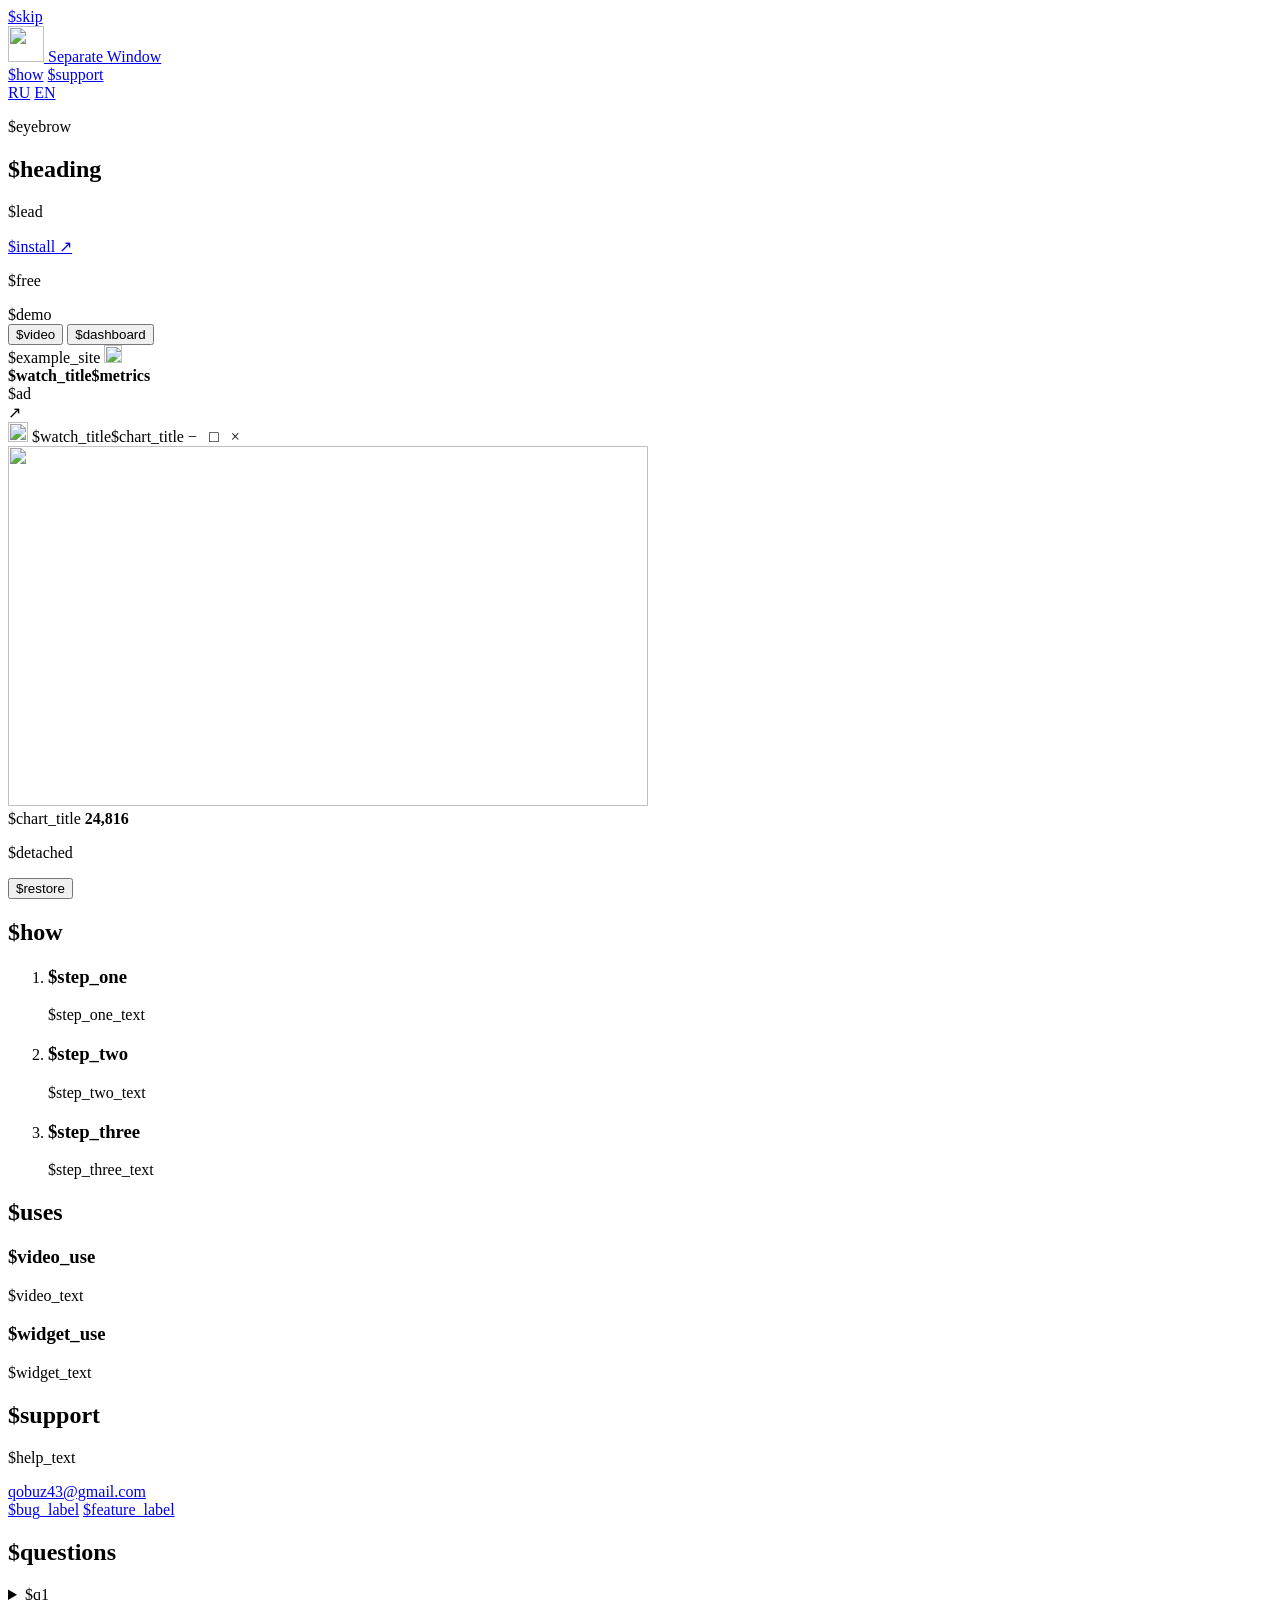
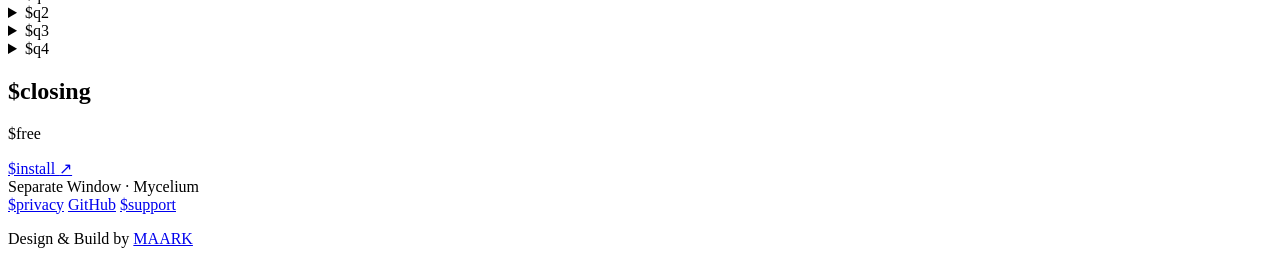
==== website/index.html @ 199af9a7 "fix: focus and highlight the website support section" ====
<!doctype html>
<html lang="$lang">
<head>
  <meta charset="utf-8">
  <meta name="viewport" content="width=device-width,initial-scale=1,viewport-fit=cover">
  <meta name="theme-color" content="#f4f5f7">
  <title>$title</title>
  <meta name="description" content="$description">
  <link rel="canonical" href="$canonical">
  <link rel="alternate" hreflang="ru" href="https://separate.maark.ru/">
  <link rel="alternate" hreflang="en" href="https://separate.maark.ru/en/">
  <link rel="alternate" hreflang="x-default" href="https://separate.maark.ru/">
  <meta property="og:type" content="website">
  <meta property="og:site_name" content="Separate Window">
  <meta property="og:title" content="$title">
  <meta property="og:description" content="$description">
  <meta property="og:url" content="$canonical">
  <meta property="og:locale" content="$locale">
  <meta property="og:image" content="https://separate.maark.ru/assets/share.png">
  <meta name="twitter:card" content="summary_large_image">
  <link rel="icon" href="/favicon.ico">
  <link rel="stylesheet" href="/assets/site.css?v=$style_version">
  <script src="/assets/site.js?v=$script_version" defer></script>
</head>
<body data-detach="$detach" data-restore="$restore" data-detached="$detached" data-restored="$restored">
  <a class="skip" href="#main">$skip</a>
  <header class="shell top">
    <a class="brand" href="$home">
      <img src="/assets/icon.png" width="36" height="36" alt="">
      <span>Separate Window</span>
    </a>
    <nav class="topnav" aria-label="$navigation">
      <a class="nav-copy" href="#how">$how</a>
      <a class="nav-copy" href="#support">$support</a>
      <div class="languages" aria-label="$language">
        <a href="/" lang="ru" hreflang="ru"$current_ru>RU</a>
        <a href="/en/" lang="en" hreflang="en"$current_en>EN</a>
      </div>
    </nav>
  </header>
  <main id="main">
    <section class="shell hero">
      <div class="hero-copy">
        <p class="eyebrow">$eyebrow</p>
        <h1>$heading</h1>
        <p class="lead">$lead</p>
        <a class="primary" href="$store">$install <span aria-hidden="true">↗</span></a>
        <p class="note">$free</p>
      </div>
      <div class="demo" data-scene="video" data-floating="true">
        <div class="demo-top">
          <span class="demo-label"><span aria-hidden="true"></span>$demo</span>
          <div class="demo-tabs" role="group" aria-label="$example">
            <button type="button" data-scene-button="video" aria-pressed="true">$video</button>
            <button type="button" data-scene-button="dashboard" aria-pressed="false">$dashboard</button>
          </div>
        </div>
        <div class="stage">
          <div class="browser-window" aria-hidden="true">
            <div class="browser-head">
              <span class="dots"><i></i><i></i><i></i></span>
              <span class="address">$example_site</span>
              <img src="/assets/icon.png" width="18" height="18" alt="">
            </div>
            <div class="browser-body">
              <div class="site-line"><strong class="video-view">$watch_title</strong><strong class="dashboard-view">$metrics</strong><span class="fake-links"></span></div>
              <div class="ad strip video-view">$ad</div>
              <div class="fake-data strip dashboard-view"></div>
              <div class="browser-grid">
                <div class="slot" id="source-slot"><span class="slot-mark">↗</span></div>
                <aside class="dummy-side">
                  <div class="ad video-view"></div>
                  <div class="fake-data dashboard-view"></div>
                  <div class="skeleton"></div><div class="skeleton short"></div><div class="skeleton"></div>
                </aside>
              </div>
              <div class="skeleton"></div><div class="skeleton short"></div>
            </div>
          </div>
          <div class="art-window" id="floating-window" aria-hidden="true">
            <div class="art-head">
              <img src="/assets/icon.png" width="20" height="20" alt="">
              <span class="video-view">$watch_title</span><span class="dashboard-view">$chart_title</span>
              <span class="window-controls">− &nbsp; □ &nbsp; ×</span>
            </div>
            <div id="float-slot">
              <div class="art" id="selected-block">
                <img class="video-view landscape" src="/assets/landscape.webp" width="640" height="360" alt="" fetchpriority="high">
                <div class="dashboard-view chart">
                  <span class="chart-label">$chart_title</span>
                  <strong>24<span>,</span>816</strong>
                  <div class="chart-plot">
                    <i></i><i></i><i></i><i></i><i></i><i></i><i></i><i></i><i></i><i></i><i></i><i></i>
                  </div>
                </div>
              </div>
            </div>
          </div>
        </div>
        <div class="demo-bottom">
          <p id="demo-status" role="status">$detached</p>
          <button type="button" id="move-block">$restore</button>
        </div>
      </div>
    </section>
    <section id="how" class="shell how" data-reveal>
      <h2>$how</h2>
      <ol class="steps">
        <li><h3>$step_one</h3><p>$step_one_text</p></li>
        <li><h3>$step_two</h3><p>$step_two_text</p></li>
        <li><h3>$step_three</h3><p>$step_three_text</p></li>
      </ol>
    </section>
    <section class="band" data-reveal>
      <div class="shell uses">
        <h2>$uses</h2>
        <div><h3>$video_use</h3><p>$video_text</p></div>
        <div><h3>$widget_use</h3><p>$widget_text</p></div>
      </div>
    </section>
    <section class="shell faq">
      <div class="support">
        <h2 id="support" tabindex="-1">$support</h2>
        <p>$help_text</p>
        <a class="support-email" href="mailto:qobuz43@gmail.com">qobuz43@gmail.com</a>
        <div class="feedback-links">
          <a href="$bug_url">$bug_label</a>
          <a href="$feature_url">$feature_label</a>
        </div>
      </div>
      <div>
        <h2>$questions</h2>
        <div class="answers">
          <details><summary>$q1<span class="faq-icon" aria-hidden="true"></span></summary><p>$a1</p></details>
          <details><summary>$q2<span class="faq-icon" aria-hidden="true"></span></summary><p>$a2</p></details>
          <details><summary>$q3<span class="faq-icon" aria-hidden="true"></span></summary><p>$a3</p></details>
          <details><summary>$q4<span class="faq-icon" aria-hidden="true"></span></summary><p>$a4</p></details>
        </div>
      </div>
    </section>
    <div class="shell bottom">
      <div><h2>$closing</h2><p>$free</p></div>
      <a class="primary" href="$store">$install <span aria-hidden="true">↗</span></a>
    </div>
  </main>
  <footer class="shell footer">
    <div class="footer-main">
      <span>Separate Window <span class="muted">· Mycelium</span></span>
      <nav aria-label="$footer_navigation">
        <a href="/privacy.html#$lang">$privacy</a>
        <a href="https://github.com/MerlinRus/SeparateWindow">GitHub</a>
        <a href="#support">$support</a>
      </nav>
    </div>
    <p class="credit" lang="en">Design &amp; Build by <a href="https://maark.ru/">MAARK</a></p>
  </footer>
</body>
</html>
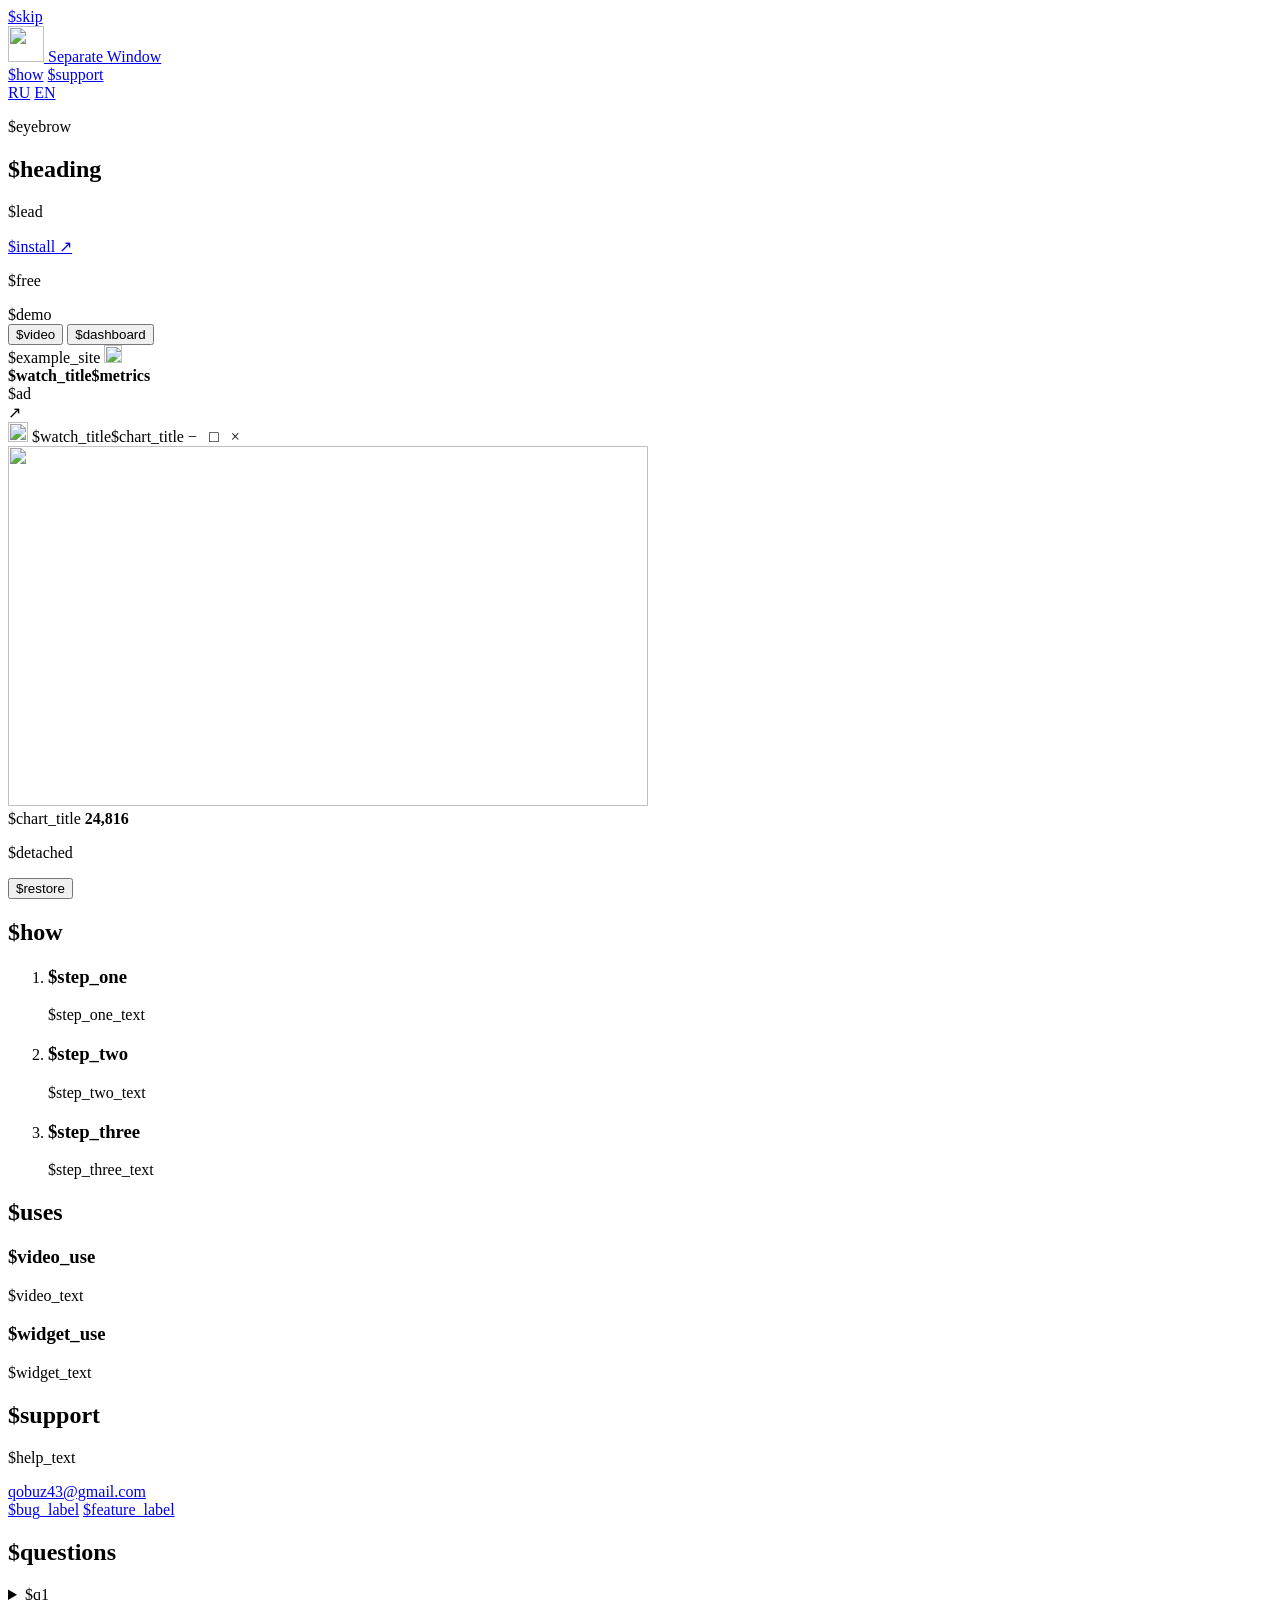
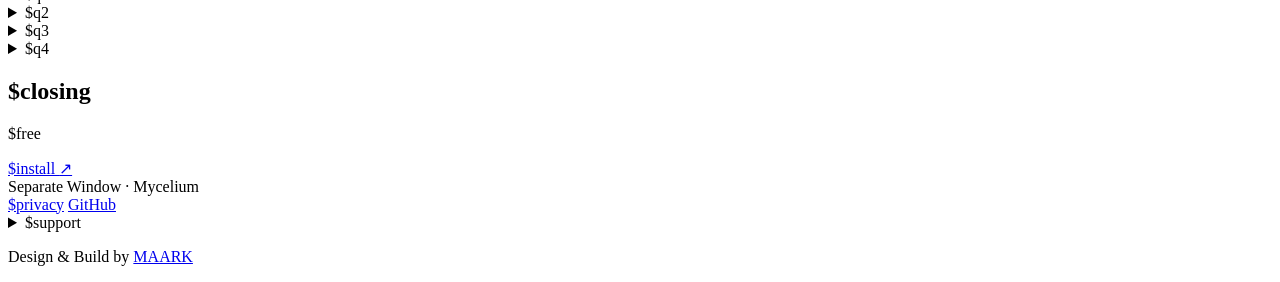
==== commit 3f1cffb7: "feat: reveal support contacts in the site footer" ====
--- a/website/index.html
+++ b/website/index.html
@@ -149,7 +149,18 @@
       <nav aria-label="$footer_navigation">
         <a href="/privacy.html#$lang">$privacy</a>
         <a href="https://github.com/MerlinRus/SeparateWindow">GitHub</a>
-        <a href="#support">$support</a>
+        <details class="footer-support">
+          <summary>$support <span class="faq-icon" aria-hidden="true"></span></summary>
+          <div class="footer-support-body">
+            <div class="footer-support-panel">
+              <a class="support-email" href="mailto:qobuz43@gmail.com">qobuz43@gmail.com</a>
+              <div class="feedback-links">
+                <a href="$bug_url">$bug_label</a>
+                <a href="$feature_url">$feature_label</a>
+              </div>
+            </div>
+          </div>
+        </details>
       </nav>
     </div>
     <p class="credit" lang="en">Design &amp; Build by <a href="https://maark.ru/">MAARK</a></p>
